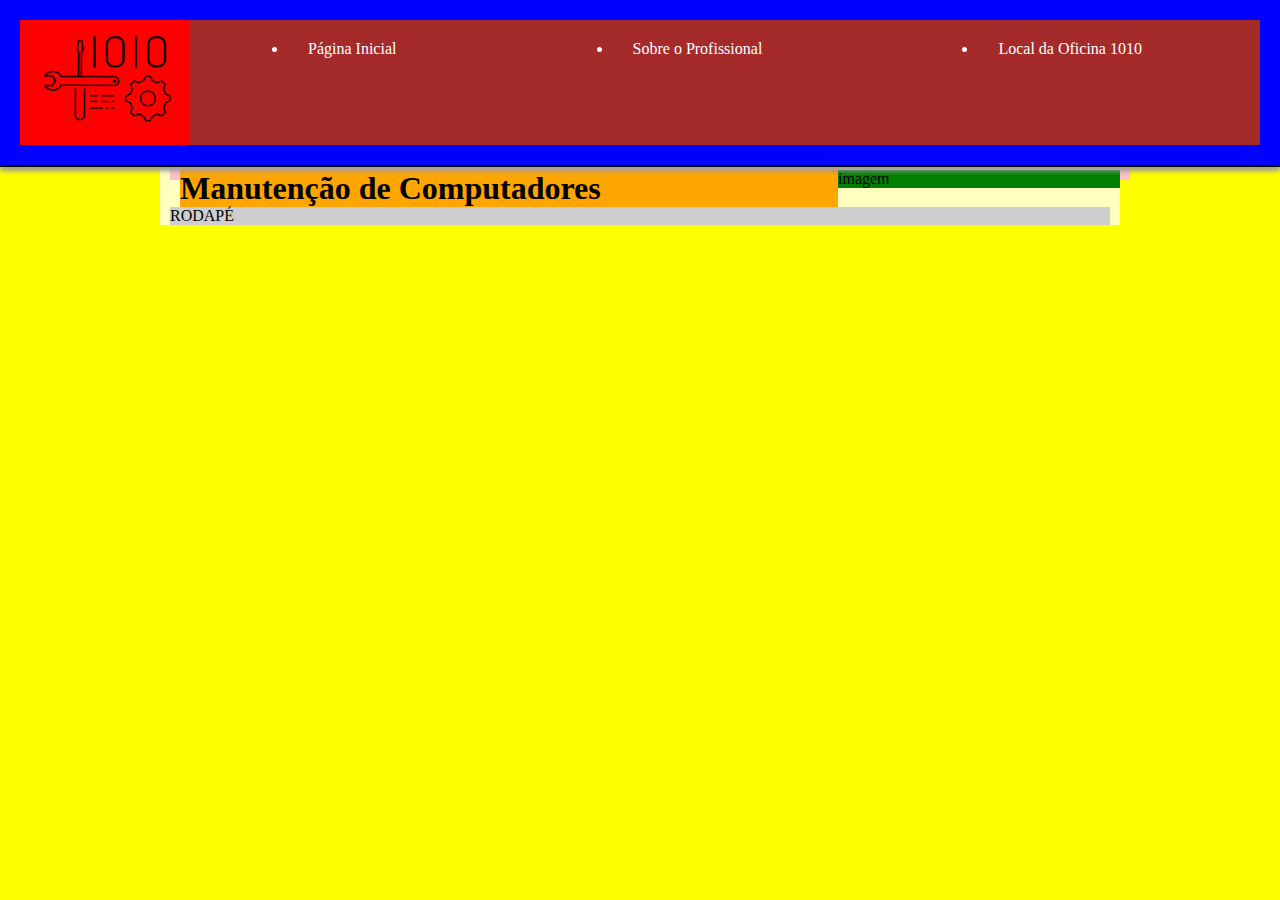
==== index.html @ 82d8cc03 "Criacao da primeira versao da Classe Helloworld" ====
<!DOCTYPE html>
<html lang="pt-br">
<head>
    <meta charset="UTF-8">
    <title>Manutenção de Computadores</title>
    <link href="css/estilo.css" rel="stylesheet" type="text/css">
</head>
<body>
  <div id="topo">
    <header>
      <div id="logo">
        <img src="imagens/logo-1010.png">
      </div> <!-- fim div logo -->
      <nav>
        <ul>
          <li>Página Inicial</li>
          <li>Sobre o Profissional</li>
          <li>Local da Oficina 1010</li>
        </ul>
      </nav>
    </header>
  </div><!-- fim div topo -->

  <div id="interface">
    <section>
      <article>
        <h1>Manutenção de Computadores</h1>
      </article>
      <aside>
        <p>imagem</p>
      </aside>
    </section>

    <footer>
      <p>RODAPÉ</p>
    </footer>
  </div><!-- fim div interface -->
</body>
</html>
---- css/estilo.css ----
@charset "UTF-8";

* {
    margin: 0px;
    padding: 0px;
    border: 0px;
}

body {
    background-color: yellow;
}

div#topo {
    background-color: gray;
    width:100%;
    border-bottom: 2px solid #000;
    position: fixed;
    box-shadow: 0 4px 5px #999;
    color: #fff;
    /* z-index: 1000; /* Profundidade alta, para que tudo de rolagem passe atrás dele */
}


header {
    background-color: blue;
    padding: 20px;
    display: flex;
}

div#logo {
    background-color: red;
}

div#logo img {
    width: 150px;
    padding: 10px;
}

nav {
    background-color: brown;
    width: 100%;
}

nav ul {
    display: flex;
}

nav ul li {
    padding: 20px;
    margin: auto;
}

div#interface {
    width: 940px;
	padding: 160px 10px 0px 10px;
	background: rgba(255,255,255, 0.75); /* rgb alpha. O 0.75 é uma transparência */
	margin: auto;
}

section {
    background-color: pink;
    width: 100%;
    padding: 10px;
}

article {
    background-color: orange;
    width: 70%;
    float: left;
}

aside {
    background-color: green;
    width: 30%;
    float: right;
}

footer {
    clear: both;
    background-color: #cecece;
}
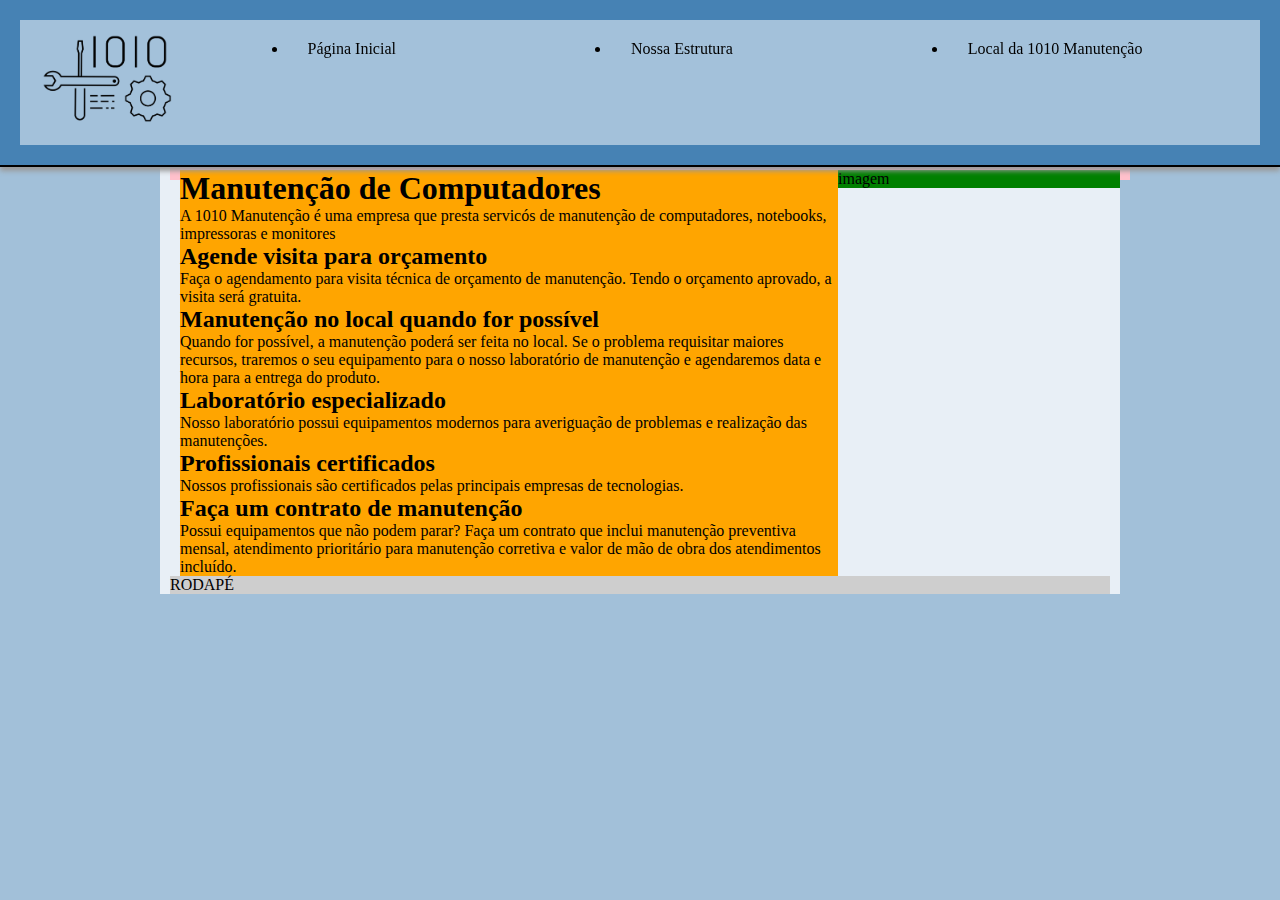
==== commit b3777b0a: "Melhorias em algumas cores e início do conteúdo da index.html" ====
--- a/index.html
+++ b/index.html
@@ -14,8 +14,8 @@
       <nav>
         <ul>
           <li>Página Inicial</li>
-          <li>Sobre o Profissional</li>
-          <li>Local da Oficina 1010</li>
+          <li>Nossa Estrutura</li>
+          <li>Local da 1010 Manutenção</li>
         </ul>
       </nav>
     </header>
@@ -25,6 +25,23 @@
     <section>
       <article>
         <h1>Manutenção de Computadores</h1>
+        <p>A 1010 Manutenção é uma empresa que presta servicós de manutenção de computadores, notebooks, impressoras e monitores</p>
+
+        <h2>Agende visita para orçamento</h2>
+        <p>Faça o agendamento para visita técnica de orçamento de manutenção. Tendo o orçamento aprovado, a visita será gratuita.</p>
+
+        <h2>Manutenção no local quando for possível</h2>
+        <p>Quando for possível, a manutenção poderá ser feita no local. Se o problema requisitar maiores recursos, traremos o seu equipamento para o nosso laboratório de manutenção e agendaremos data e hora para a entrega do produto.</p>
+
+        <h2>Laboratório especializado</h2>
+        <p>Nosso laboratório possui equipamentos modernos para averiguação de problemas e realização das manutenções.</p>
+
+        <h2>Profissionais certificados</h2>
+        <p>Nossos profissionais são certificados pelas principais empresas de tecnologias.</p>
+
+        <h2>Faça um contrato de manutenção</h2>
+        <p>Possui equipamentos que não podem parar? Faça um contrato que inclui manutenção preventiva mensal, atendimento prioritário para manutenção corretiva e valor de mão de obra dos atendimentos incluído.</p>
+
       </article>
       <aside>
         <p>imagem</p>
--- a/css/estilo.css
+++ b/css/estilo.css
@@ -7,11 +7,11 @@
 }
 
 body {
-    background-color: yellow;
+    background-color: rgba(70,130,180, 0.5);
 }
 
 div#topo {
-    background-color: gray;
+    background-color: rgb(70, 130, 180);/* #4682B4; /* SteelBlue */
     width:100%;
     border-bottom: 2px solid #000;
     position: fixed;
@@ -22,13 +22,12 @@
 
 
 header {
-    background-color: blue;
     padding: 20px;
     display: flex;
 }
 
 div#logo {
-    background-color: red;
+    background-color: rgba(255, 255, 255, 0.5);
 }
 
 div#logo img {
@@ -37,7 +36,8 @@
 }
 
 nav {
-    background-color: brown;
+    background-color: rgba(255, 255, 255, 0.5);
+    color: #000000;
     width: 100%;
 }
 
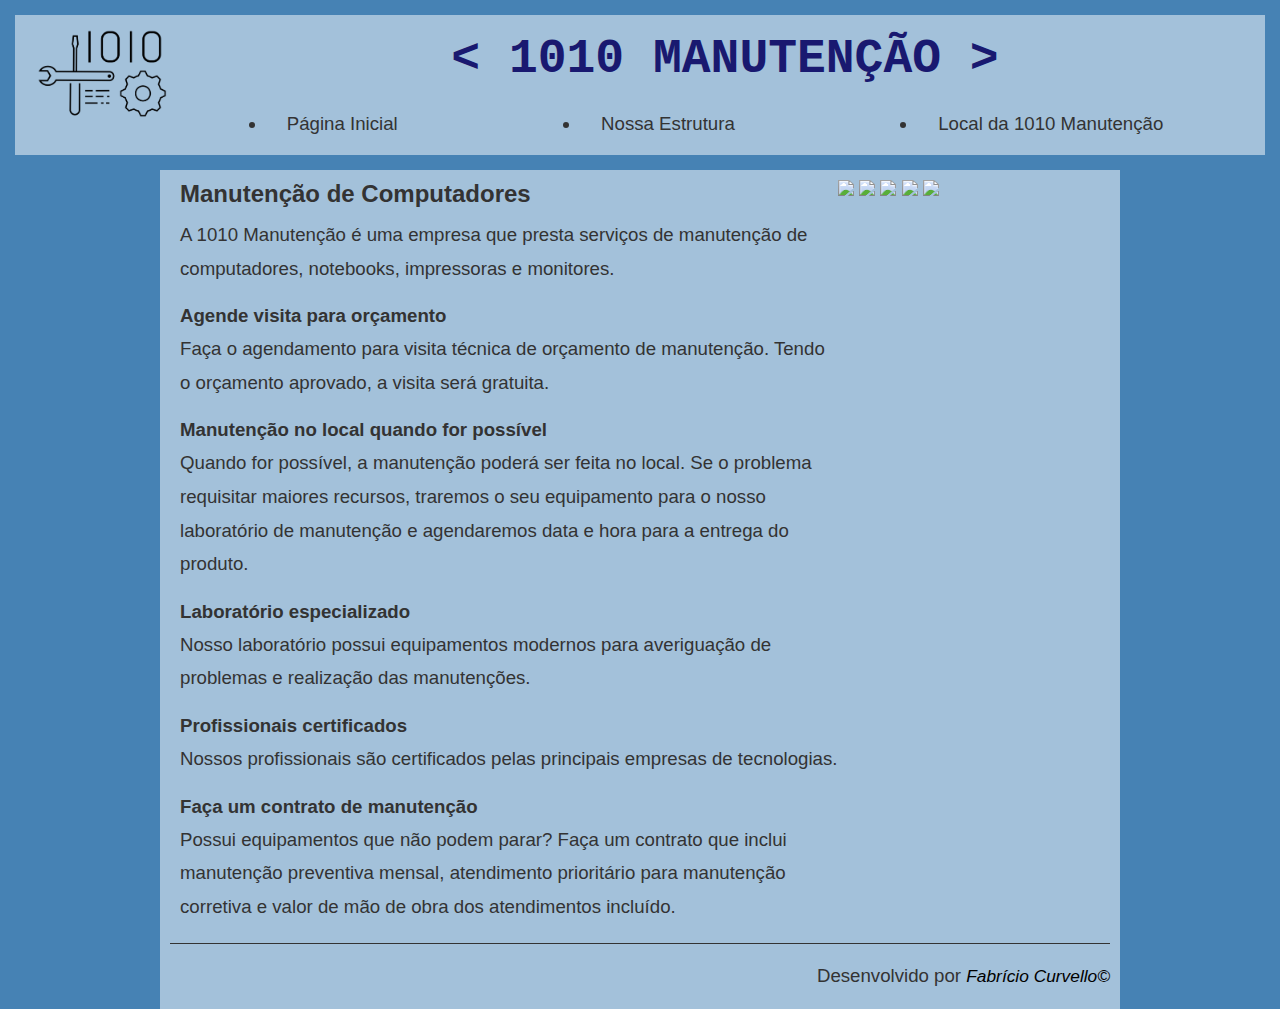
==== commit 52ba722f: "Rodapé finalizado" ====
--- a/index.html
+++ b/index.html
@@ -11,13 +11,18 @@
       <div id="logo">
         <img src="imagens/logo-1010.png">
       </div> <!-- fim div logo -->
-      <nav>
-        <ul>
-          <li>Página Inicial</li>
-          <li>Nossa Estrutura</li>
-          <li>Local da 1010 Manutenção</li>
-        </ul>
-      </nav>
+      <div id="marca-menu">
+        <div id="marca">
+          <h1> < 1010 MANUTENÇÃO > </h1>
+        </div> <!-- fim div marca -->
+        <nav>
+          <ul>
+            <li>Página Inicial</li>
+            <li>Nossa Estrutura</li>
+            <li>Local da 1010 Manutenção</li>
+          </ul>
+        </nav>
+      </div> <!-- fim div marca-menu -->
     </header>
   </div><!-- fim div topo -->
 
@@ -25,7 +30,7 @@
     <section>
       <article>
         <h1>Manutenção de Computadores</h1>
-        <p>A 1010 Manutenção é uma empresa que presta servicós de manutenção de computadores, notebooks, impressoras e monitores</p>
+        <p>A 1010 Manutenção é uma empresa que presta serviços de manutenção de computadores, notebooks, impressoras e monitores.</p>
 
         <h2>Agende visita para orçamento</h2>
         <p>Faça o agendamento para visita técnica de orçamento de manutenção. Tendo o orçamento aprovado, a visita será gratuita.</p>
@@ -44,12 +49,18 @@
 
       </article>
       <aside>
-        <p>imagem</p>
+
+        <img class="imagem" src="imagens/lab-cpu.jpg">
+        <img class="imagem" src="imagens/lab-ssd.jpg">
+        <img class="imagem" src="imagens/lab-note.jpg">
+        <img class="imagem" src="imagens/lab-preventiva1.png">
+        <img class="imagem" src="imagens/lab-preventiva2.jpg">
+
       </aside>
     </section>
 
     <footer>
-      <p>RODAPÉ</p>
+      <p>Desenvolvido por <a href="https://github.com/fabcurvello" target="_blank">Fabrício Curvello&copy;</a></p>
     </footer>
   </div><!-- fim div interface -->
 </body>
--- a/css/estilo.css
+++ b/css/estilo.css
@@ -7,22 +7,41 @@
 }
 
 body {
+    width: 100%;
     background-color: rgba(70,130,180, 0.5);
+    background-color: rgb(70, 130, 180);/* #4682B4; /* SteelBlue */
+    font-family: Verdana, Geneva, sans-serif;
+	font-size: 14pt;
+	color: #333;
+}
+
+p {
+	margin: 0px 0px 20px;
+	line-height: 1.8em; /* espaçamento entre linhas */
+}
+
+h1 {
+    font-size: 18pt;
+    padding-bottom: 10px;
+}
+
+h2 {
+    font-size: 14pt;
+    padding-bottom: 5px;
 }
 
 div#topo {
     background-color: rgb(70, 130, 180);/* #4682B4; /* SteelBlue */
     width:100%;
-    border-bottom: 2px solid #000;
+    min-width: 940px;
+    /* border-bottom: 2px solid #000; */
     position: fixed;
-    box-shadow: 0 4px 5px #999;
-    color: #fff;
-    /* z-index: 1000; /* Profundidade alta, para que tudo de rolagem passe atrás dele */
+    /* box-shadow: 0 4px 5px #555; */
+    z-index: 1000; /* Profundidade alta, para que tudo de rolagem passe atrás dele */
 }
 
-
 header {
-    padding: 20px;
+    padding: 15px;
     display: flex;
 }
 
@@ -35,9 +54,22 @@
     padding: 10px;
 }
 
+div#marca-menu {
+    background: rgba(255, 255, 255, 0.5);
+    width: 100%;
+}
+
+div#marca h1 {
+    padding-top: 20px;
+    text-align: center;
+    line-height: 1em; /* espaçamento entre linhas */
+    font-family: courier;
+    font-size: 36pt;
+    color: #191970;
+
+}
+
 nav {
-    background-color: rgba(255, 255, 255, 0.5);
-    color: #000000;
     width: 100%;
 }
 
@@ -52,31 +84,46 @@
 
 div#interface {
     width: 940px;
-	padding: 160px 10px 0px 10px;
-	background: rgba(255,255,255, 0.75); /* rgb alpha. O 0.75 é uma transparência */
+	padding: 170px 10px 0px 10px;
+	background: rgba(255,255,255, 0.5); /* rgb alpha. O 0.75 é uma transparência */
 	margin: auto;
+
 }
 
 section {
-    background-color: pink;
     width: 100%;
     padding: 10px;
 }
 
 article {
-    background-color: orange;
     width: 70%;
     float: left;
 }
 
 aside {
-    background-color: green;
     width: 30%;
     float: right;
 }
 
+.imagem {
+    width: 95%;
+    padding: 0px 0px 10px 0px;
+    margin: auto;
+}
+
 footer {
     clear: both;
-    background-color: #cecece;
+	width: 100%;
+	height: 50px;
+	padding-top: 15px;
+	line-height: 100px; /* espaçamento entre linhas */
+	text-align: right;
+	border-top: 1px solid #333;
 }
 
+footer a {
+	color: #000;
+	text-decoration: none; /* sem sublinhado */
+	font-size: 13pt;
+	font-style: italic;
+}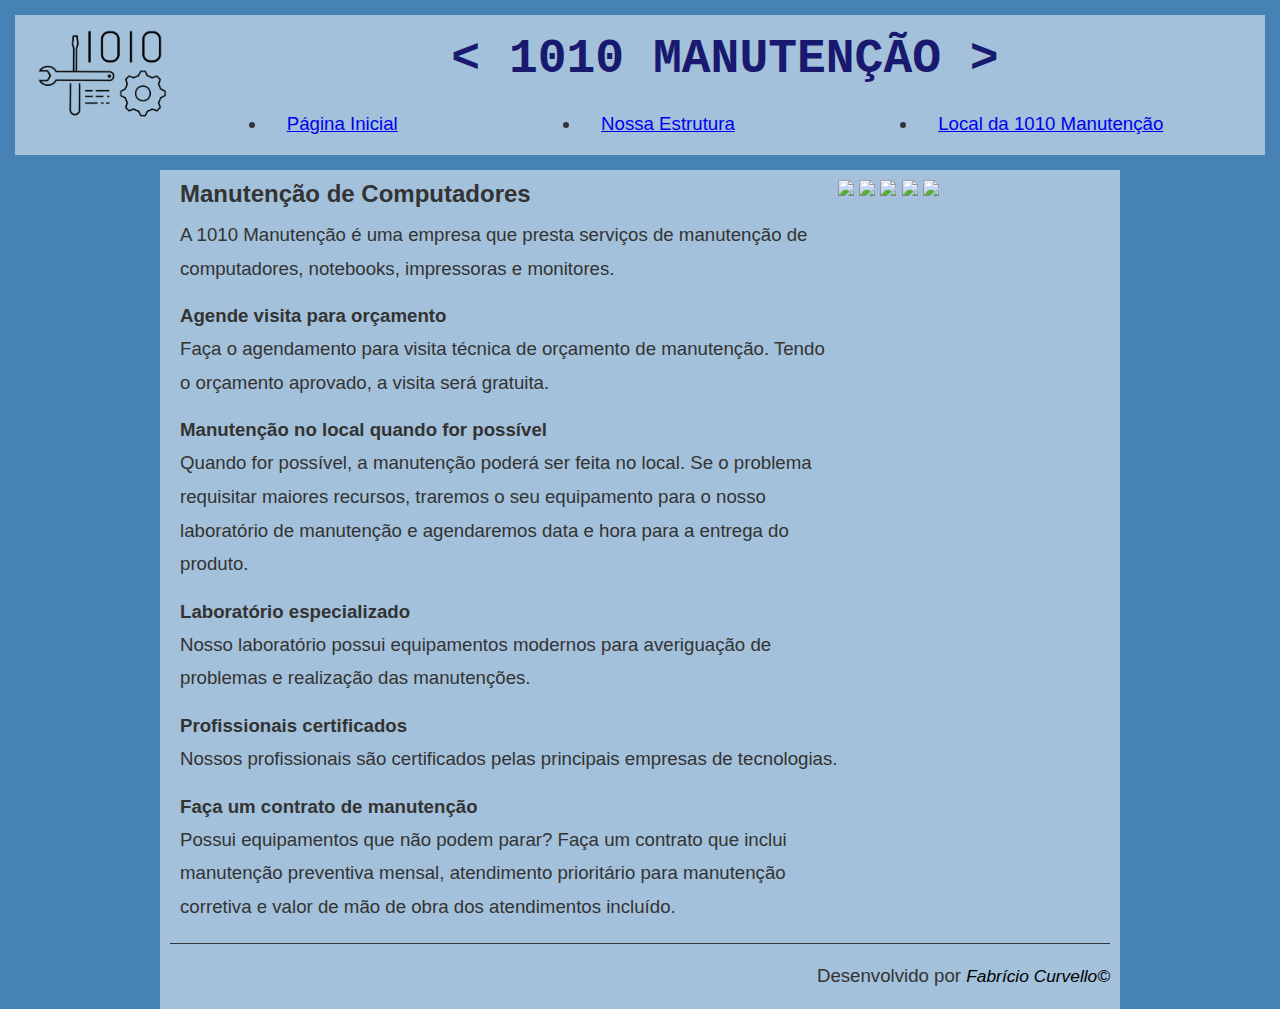
==== commit a379d956: "Adicionados os arquivos local.html e estrutura.html" ====
--- a/index.html
+++ b/index.html
@@ -2,7 +2,7 @@
 <html lang="pt-br">
 <head>
     <meta charset="UTF-8">
-    <title>Manutenção de Computadores</title>
+    <title>1010 Manutenção de Computadores</title>
     <link href="css/estilo.css" rel="stylesheet" type="text/css">
 </head>
 <body>
@@ -17,9 +17,9 @@
         </div> <!-- fim div marca -->
         <nav>
           <ul>
-            <li>Página Inicial</li>
-            <li>Nossa Estrutura</li>
-            <li>Local da 1010 Manutenção</li>
+            <li><a href="index.html">Página Inicial</a></li>
+            <li><a href="estrutura.html">Nossa Estrutura</a></li>
+            <li><a href="local.html">Local da 1010 Manutenção</a></li>
           </ul>
         </nav>
       </div> <!-- fim div marca-menu -->
--- a/css/estilo.css
+++ b/css/estilo.css
@@ -8,7 +8,6 @@
 
 body {
     width: 100%;
-    background-color: rgba(70,130,180, 0.5);
     background-color: rgb(70, 130, 180);/* #4682B4; /* SteelBlue */
     font-family: Verdana, Geneva, sans-serif;
 	font-size: 14pt;
@@ -43,6 +42,14 @@
 header {
     padding: 15px;
     display: flex;
+}
+
+nav ul {
+
+}
+
+nav ul li {
+
 }
 
 div#logo {
@@ -85,7 +92,7 @@
 div#interface {
     width: 940px;
 	padding: 170px 10px 0px 10px;
-	background: rgba(255,255,255, 0.5); /* rgb alpha. O 0.75 é uma transparência */
+	background-color: rgba(255,255,255, 0.5); /* rgb alpha. O 0.75 é uma transparência */
 	margin: auto;
 
 }
